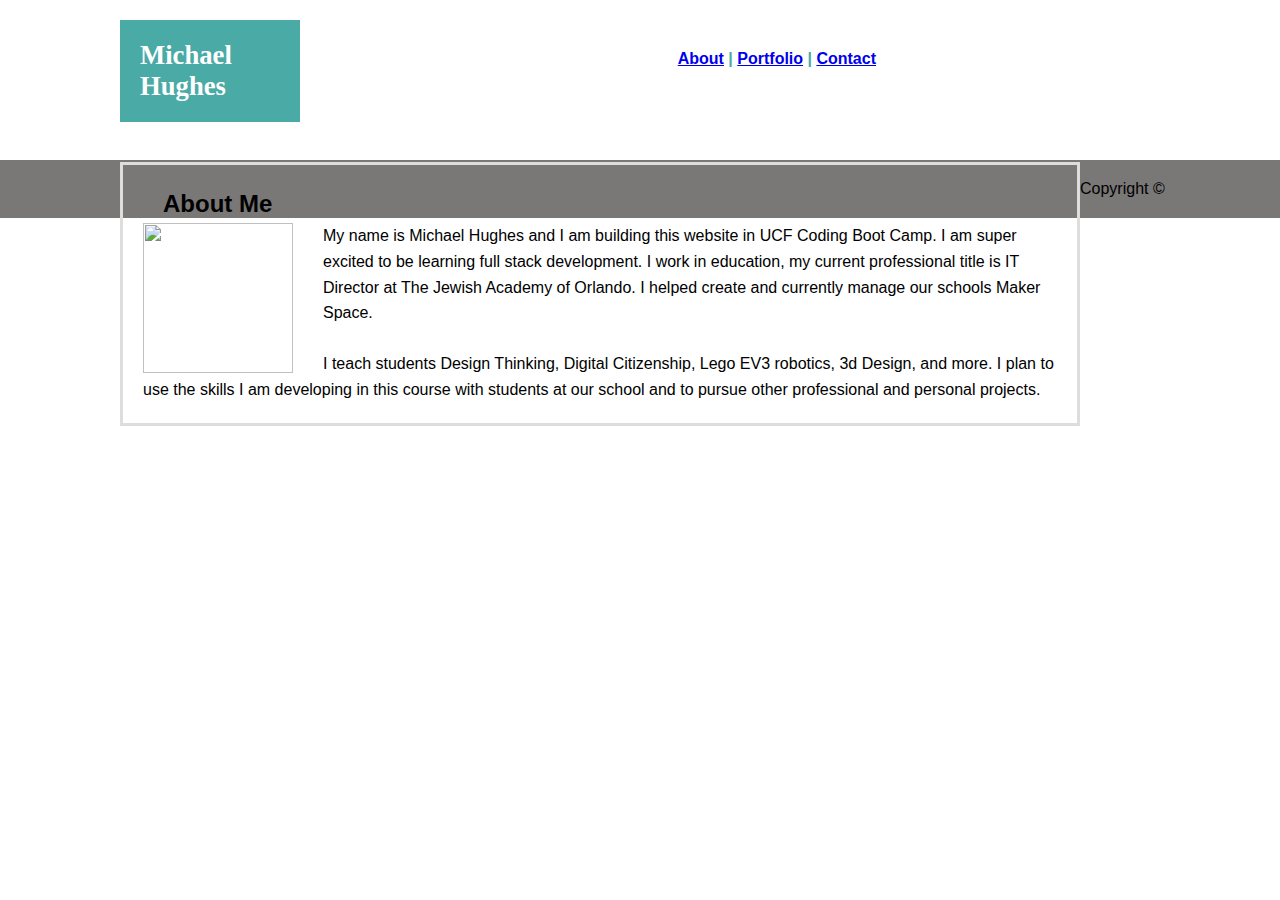
==== index.html @ dcd78cab "first" ====
<!DOCTYPE html>
<html lang="en">
<head>
    <meta charset="UTF-8">
    <meta name="viewport" content="width=device-width, initial-scale=1.0">
    <meta http-equiv="X-UA-Compatible" content="ie=edge">
    <link rel="stylesheet" href="./assets/css/styles.css">
    <title>Michael Hughes</title>
</head>

<body>

<header>
        <section id="nav"><a href="index.html">About</a> | <a href="portfolio.html">Portfolio</a> | <a href="contact.html">Contact</a></section>  
    <section id="name">Michael Hughes</section>

</header>
<div id="content-box">
<h2>About Me</h2> 

        <img id="photo" src="https://via.placeholder.com/150x150">   
<p>
    My name is Michael Hughes and I am building this website in UCF Coding Boot Camp. I am super excited to be learning full stack development. 
    I work in education, my current professional title is IT Director at The Jewish Academy of Orlando. I helped create and currently 
    manage our schools Maker Space.
    <br>
    <br>
    I teach students Design Thinking, Digital Citizenship, Lego EV3 robotics, 3d Design, and more. I 
    plan to use the skills I am developing in this course with students at our school and to pursue other professional and personal projects.   
</p>
</div>
<br>
</body>


<footer class="foot">Copyright ©</footer>
</html>
---- assets/css/styles.css ----
* {
margin: 0;
padding: 0;
box-sizing: border-box;  
}

header {
    padding: 20px;
    width: 70%;
    color: #ccc;
    background: #ffffff;
    border-color: #cccccc;
    font-family: 'Georgia', Times, Times New Roman, serif;
  }
  #name {
    padding: 20px;
    margin-top: 0px;
    margin-left: 100px;
    width: 180px;
    color: #fff;
    background:#4aaaa5;
    font-family: 'Georgia', Times, Times New Roman, serif;
    font-weight: bold;
    font-size: 20pt;
  }
  h1 {
    margin-top: 15px;
    float: left;
    font-family: 'Georgia', Times, Times New Roman, serif;
}
h2 {
    padding-left: 20px;
}
#nav {
    margin-top: 30px;
    float: right;
    color: #4aaaa5;
    font-weight: bold;
    font-family: 'Arial', 'Helvetica Neue', Helvetica, sans-serif;
    border: 5px;
}
#content-box {
    float: left;
    width: 960px;
    border: 3px solid #dddddd;
    padding: 20px;
    margin-top: 20px;
    margin-left: 120px;
    line-height: 1.6;
    font-family: 'Arial', 'Helvetica Neue', Helvetica, sans-serif;
}
#content-text {
    padding: 10px; 
    clear: left;
   
}
#photo {
    float: left;
    width: 150px;
    height: 150px;
    margin-right: 30px;
}
.foot {
    padding: 20px;
    background-color: rgb(122, 119, 119);
    font-family: 'Arial', 'Helvetica Neue', Helvetica, sans-serif;
    clear: all;
  }
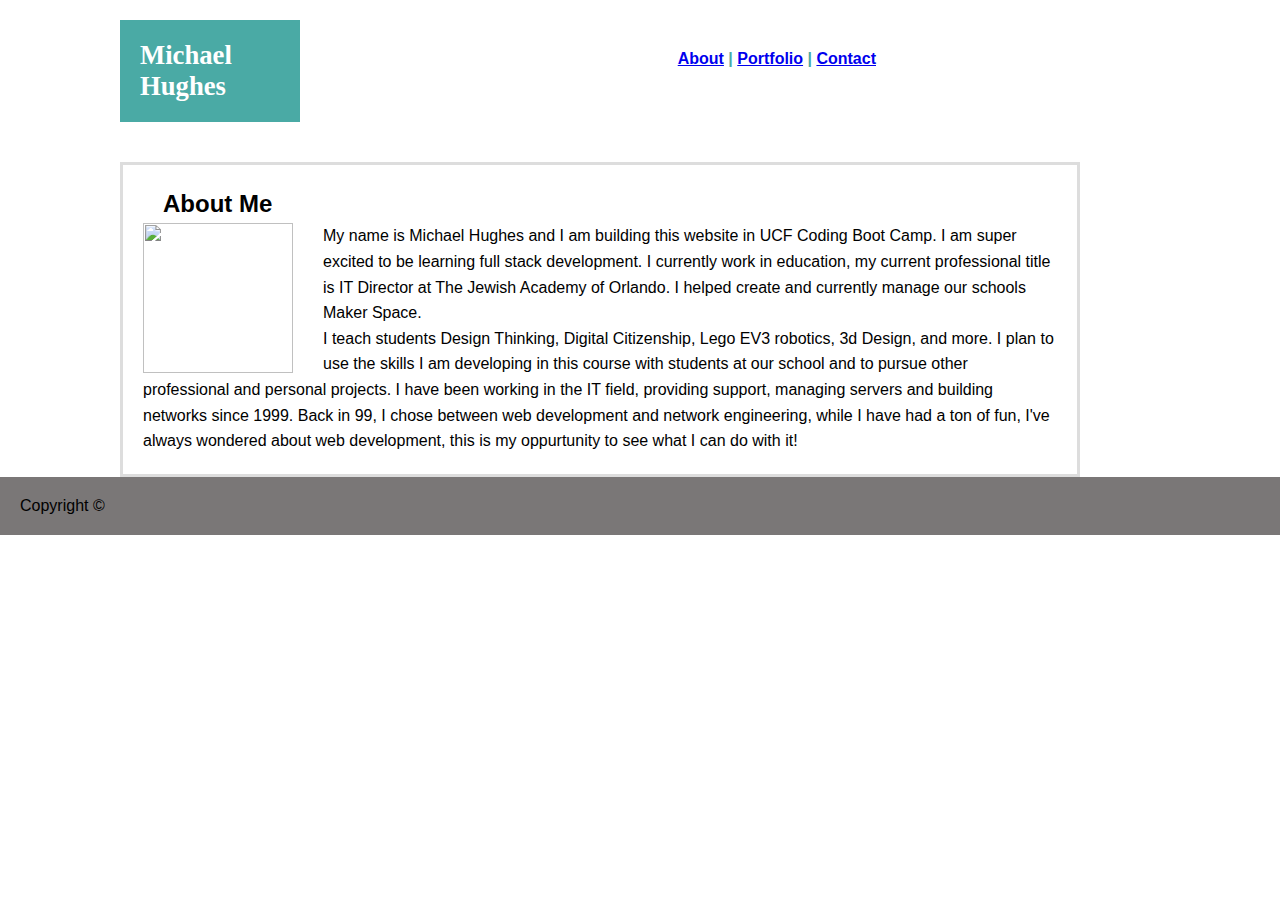
==== commit d9cb31ea: "footer work" ====
--- a/index.html
+++ b/index.html
@@ -21,17 +21,19 @@
         <img id="photo" src="https://via.placeholder.com/150x150">   
 <p>
     My name is Michael Hughes and I am building this website in UCF Coding Boot Camp. I am super excited to be learning full stack development. 
-    I work in education, my current professional title is IT Director at The Jewish Academy of Orlando. I helped create and currently 
+    I currently work in education, my current professional title is IT Director at The Jewish Academy of Orlando. I helped create and currently 
     manage our schools Maker Space.
     <br>
-    <br>
     I teach students Design Thinking, Digital Citizenship, Lego EV3 robotics, 3d Design, and more. I 
-    plan to use the skills I am developing in this course with students at our school and to pursue other professional and personal projects.   
-</p>
+    plan to use the skills I am developing in this course with students at our school and to pursue other professional and personal projects. I 
+    have been working in the IT field, providing support, managing servers and building networks since 1999. Back in 99, I chose between web 
+    development and network engineering, while I have had a ton of fun, I've always wondered about web development, this is my oppurtunity to 
+    see what I can do with it!
 </div>
 <br>
+<footer class="foot">Copyright ©</footer>
 </body>
 
 
-<footer class="foot">Copyright ©</footer>
+
 </html>--- a/assets/css/styles.css
+++ b/assets/css/styles.css
@@ -62,8 +62,8 @@
     margin-right: 30px;
 }
 .foot {
+    clear:both;
     padding: 20px;
     background-color: rgb(122, 119, 119);
     font-family: 'Arial', 'Helvetica Neue', Helvetica, sans-serif;
-    clear: all;
   }